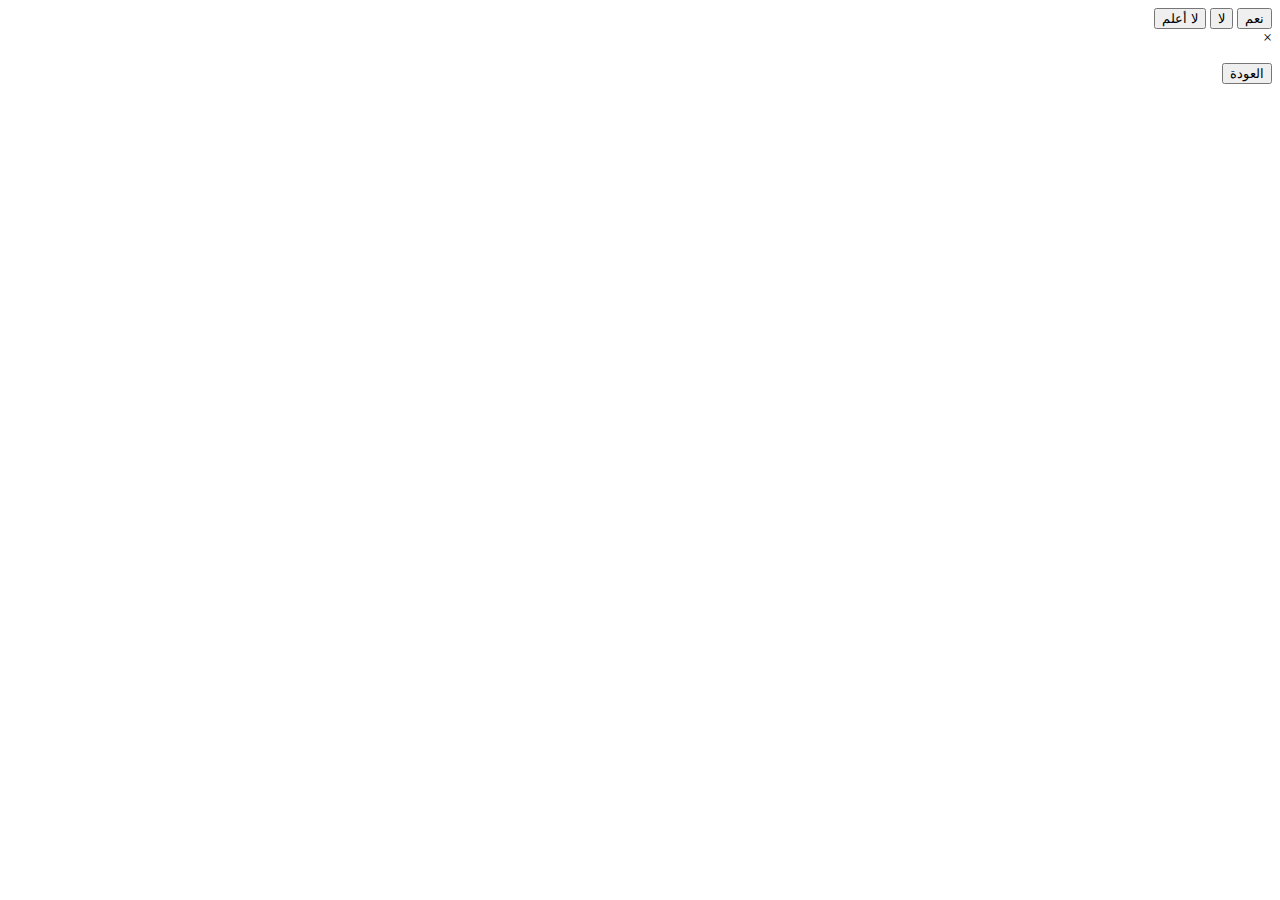
==== index.html @ 8c43c5c7 "Add files via upload" ====
<!DOCTYPE html>
<html lang="ar" dir="rtl">
<head>
    <meta charset="UTF-8">
    <meta name="viewport" content="width=device-width, initial-scale=1.0">
    <title>الصفحة الرئيسية</title>
    <link rel="stylesheet" href="styles.css">
</head>
<body>
    <div class="container">
        <div class="trapezoid">
            <div class="rainbow-border"></div>
        </div>
        <div class="buttons">
            <button id="yesBtn" class="btn yes-btn">نعم</button>
            <button id="noBtn" class="btn no-btn">لا</button>
            <button id="dontKnowBtn" class="btn dont-know-btn">لا أعلم</button>
        </div>
    </div>
    <div id="popup" class="popup">
        <div class="popup-content">
            <span class="close">&times;</span>
            <p id="popupMessage"></p>
            <button id="backBtn" class="back-btn">العودة</button>
        </div>
    </div>
    <script src="main.js"></script>
</body>
</html>
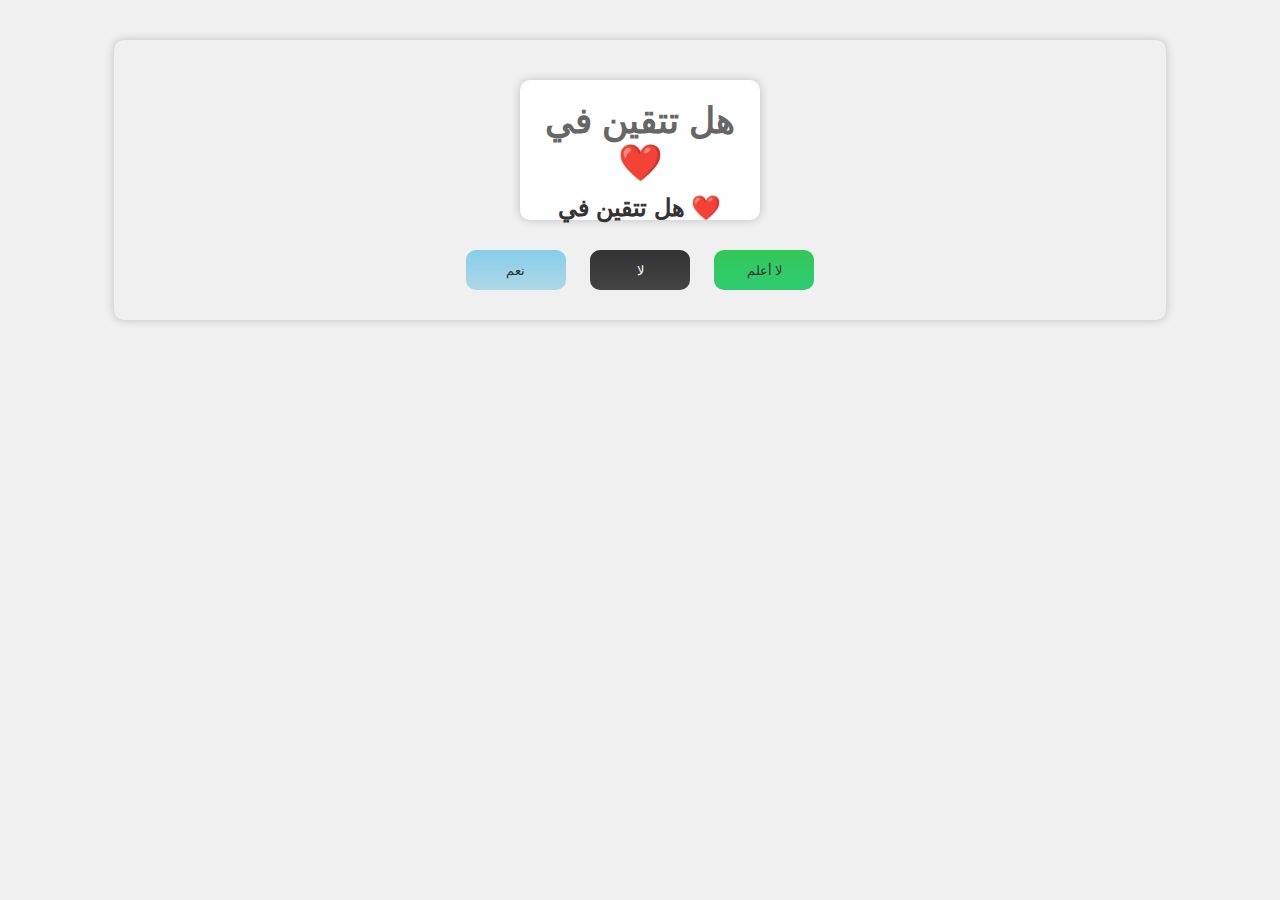
==== commit 914261c2: "Add files via upload" ====
--- a/index.html
+++ b/index.html
@@ -1,29 +1,186 @@
 <!DOCTYPE html>
-<html lang="ar" dir="rtl">
+<html lang="ar">
 <head>
-    <meta charset="UTF-8">
-    <meta name="viewport" content="width=device-width, initial-scale=1.0">
-    <title>الصفحة الرئيسية</title>
-    <link rel="stylesheet" href="styles.css">
+  <meta charset="UTF-8">
+  <meta name="viewport" content="width=device-width, initial-scale=1.0">
+  <title>Home</title>
+  <style>
+    /* Global styles */
+    body {
+      font-family: Arial, sans-serif;
+      background-color: #f0f0f0;
+    }
+
+    /* Container styles */
+    .container {
+      max-width: 80%;
+      margin: 40px auto;
+      text-align: center;
+      padding: 20px;
+      border-radius: 10px;
+      box-shadow: 0 0 10px rgba(0, 0, 0, 0.2);
+    }
+
+    /* Shape styles */
+    .shape {
+      width: 200px;
+      height: 100px;
+      background-color: #fff;
+      border-radius: 10px;
+      box-shadow: 0 0 10px rgba(0, 0, 0, 0.2);
+      margin: 20px auto;
+      padding: 20px;
+      font-size: 24px;
+      font-weight: bold;
+      color: #333;
+      position: relative;
+    }
+
+    .shape::before {
+      content: "هل تتقين في ❤️";
+      font-size: 36px;
+      color: #666;
+      margin-bottom: 10px;
+      display: block;
+    }
+
+    /* Button styles */
+    .button {
+      width: 100px;
+      height: 40px;
+      border: none;
+      border-radius: 10px;
+      background-color: #fff;
+      color: #333;
+      cursor: pointer;
+      margin: 10px;
+      transition: all 0.3s ease-in-out;
+      animation: rotate 2s infinite;
+    }
+
+    .button:hover {
+      background-color: #ccc;
+    }
+
+    .button:active {
+      background-color: #aaa;
+    }
+
+    /* Button variations */
+    .sky-blue-button {
+      background-image: linear-gradient(to bottom, #87ceeb, #add8e6);
+    }
+
+    .black-button {
+      background-image: linear-gradient(to bottom, #333, #444);
+      background-color: #333;
+      color: #fff;
+    }
+
+    .green-button {
+      background-image: linear-gradient(to bottom, #34c759, #2ecc71);
+    }
+
+    /* Animation styles */
+    @keyframes rotate {
+      0% {
+        transform: rotate(0deg);
+      }
+      100% {
+        transform: rotate(360deg);
+      }
+    }
+
+    /* Popup styles */
+    .popup {
+      position: fixed;
+      top: 50%;
+      left: 50%;
+      transform: translate(-50%, -50%);
+      background-color: #fff;
+      padding: 20px;
+      border-radius: 10px;
+      box-shadow: 0 0 10px rgba(0, 0, 0, 0.2);
+      display: none;
+    }
+
+    .popup.show {
+      display: block;
+    }
+
+    /* Close icon styles */
+    .close-icon {
+      position: absolute;
+      top: 10px;
+      right: 10px;
+      cursor: pointer;
+    }
+  </style>
 </head>
 <body>
-    <div class="container">
-        <div class="trapezoid">
-            <div class="rainbow-border"></div>
-        </div>
-        <div class="buttons">
-            <button id="yesBtn" class="btn yes-btn">نعم</button>
-            <button id="noBtn" class="btn no-btn">لا</button>
-            <button id="dontKnowBtn" class="btn dont-know-btn">لا أعلم</button>
-        </div>
+  <div class="container">
+    <div class="shape">
+      هل تتقين في ❤️
     </div>
-    <div id="popup" class="popup">
-        <div class="popup-content">
-            <span class="close">&times;</span>
-            <p id="popupMessage"></p>
-            <button id="backBtn" class="back-btn">العودة</button>
-        </div>
+    <div class="buttons">
+      <button class="button sky-blue-button" id="yes-button">نعم</button>
+      <button class="button black-button" id="no-button">لا</button>
+      <button class="button green-button" id="idk-button">لا أعلم</button>
     </div>
-    <script src="main.js"></script>
+    <div class="popup" id="yes-popup">
+      <p>شكرا لتقتك بي لم ولن تندمي ❤️😍🥰🎉🫂👊.</p>
+      <span class="close-icon" id="close-yes-popup">❌</span>
+    </div>
+    <div class="popup" id="no-popup">
+      <p>ألم تملي الضغط علي جربي إخوتي الأزرار الأخر ون 😭</p>
+      <span class="close-icon" id="close-no-popup">❌</span>
+    </div>
+        <div class="popup" id="idk-popup">
+      <p>إن لم تكوني تعلمين 🤔 فجربي الضغط على الزر نعم 😅.</p>
+      <button class="button green-button" id="back-button">العودة</button>
+    </div>
+  </div>
+
+  <script>
+    const buttons = document.querySelectorAll('.button');
+    const popups = document.querySelectorAll('.popup');
+    const closeIcons = document.querySelectorAll('.close-icon');
+    const backButton = document.getElementById('back-button');
+    let noButtonClicked = 0;
+
+    buttons.forEach(button => {
+      button.addEventListener('click', () => {
+        if (button.id === 'yes-button') {
+          popups[0].classList.add('show');
+        } else if (button.id === 'no-button') {
+          noButtonClicked++;
+          button.style.position = 'absolute';
+          button.style.top = Math.random() * window.innerHeight + 'px';
+          button.style.left = Math.random() * window.innerWidth + 'px';
+
+          if (noButtonClicked >= 10) {
+            popups[1].style.display = 'block';
+            setTimeout(() => {
+              popups[1].style.display = 'none';
+            }, 10000);
+          }
+        } else if (button.id === 'idk-button') {
+          popups[2].classList.add('show');
+        }
+      });
+    });
+
+    closeIcons.forEach(icon => {
+      icon.addEventListener('click', () => {
+        popups.forEach(popup => {
+          popup.classList.remove('show');
+        });
+      });
+    });
+
+    backButton.addEventListener('click', () => {
+      popups[2].classList.remove('show');
+    });
+  </script>
 </body>
-</html>
+</html>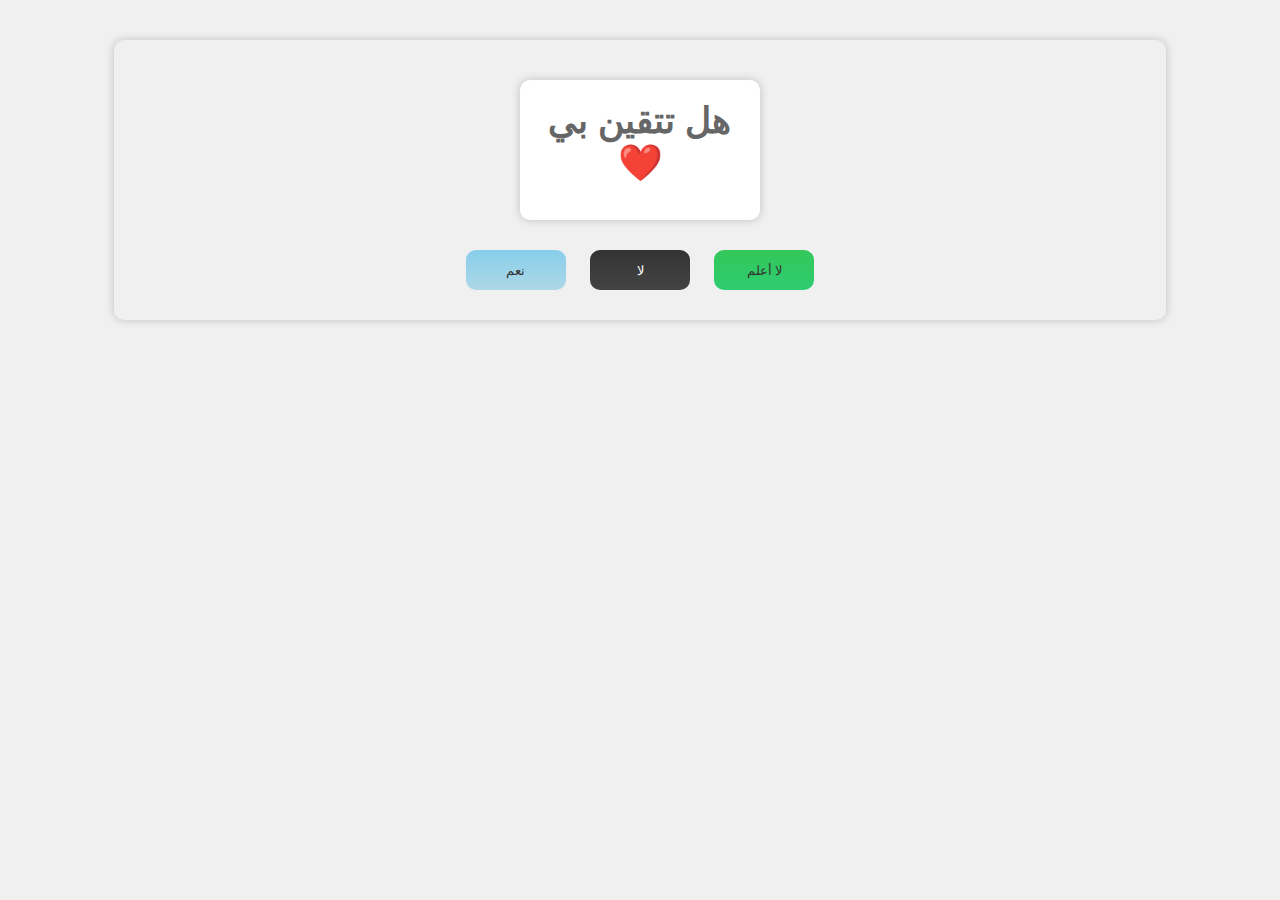
==== commit 597c7a31: "index.html" ====
--- a/index.html
+++ b/index.html
@@ -37,7 +37,7 @@
     }
 
     .shape::before {
-      content: "هل تتقين في ❤️";
+      content: "هل تتقين بي ❤️";
       font-size: 36px;
       color: #666;
       margin-bottom: 10px;
@@ -120,7 +120,6 @@
 <body>
   <div class="container">
     <div class="shape">
-      هل تتقين في ❤️
     </div>
     <div class="buttons">
       <button class="button sky-blue-button" id="yes-button">نعم</button>
@@ -132,11 +131,11 @@
       <span class="close-icon" id="close-yes-popup">❌</span>
     </div>
     <div class="popup" id="no-popup">
-      <p>ألم تملي الضغط علي جربي إخوتي الأزرار الأخر ون 😭</p>
+      <p>ألم تملي الضغط علي جربي إخوتي الأزرار الأخرون 😭</p>
       <span class="close-icon" id="close-no-popup">❌</span>
     </div>
         <div class="popup" id="idk-popup">
-      <p>إن لم تكوني تعلمين 🤔 فجربي الضغط على الزر نعم 😅.</p>
+      <p>إن لم تكوني تعلمين 🤔 فجربي الضغط على الزر😅 نعم </p>
       <button class="button green-button" id="back-button">العودة</button>
     </div>
   </div>
@@ -183,4 +182,4 @@
     });
   </script>
 </body>
-</html>+</html>
